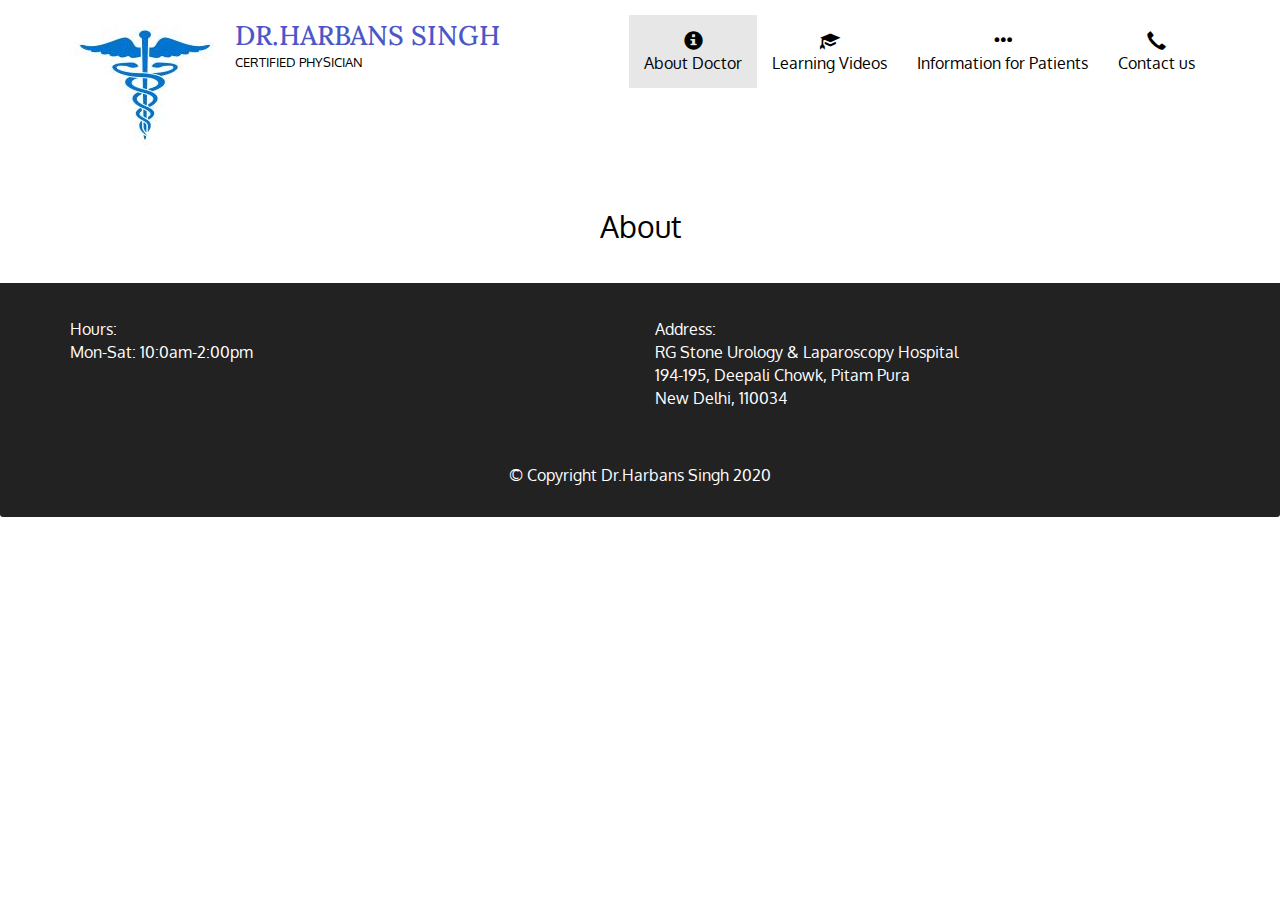
==== site/about.html @ 1f69a3d0 "WEBPAGE" ====
<!Doctype html>
<html lang="en">
  <head>
    <meta charset="utf-8">
    <meta http-equiv="X-UA-Compatible" content="IE=edge">
    <meta name="viewport" content="width=device-width, initial-scale=1">

   

    <title>Harbans Singh</title>
    <link rel="stylesheet" href="css/bootstrap.min.css">
    <link rel="stylesheet" href="css/styles.css">
    <link href="https://fonts.googleapis.com/css2?family=Oxygen:wght@300;400;700&display=swap" rel="stylesheet">
    <link href="https://fonts.googleapis.com/css2?family=Lora:ital,wght@0,400;0,500;1,400&display=swap" rel="stylesheet">


</head>
<body>
<header>
 <nav id="header-nav" class="navbar navbar-default" >
  <div class="container">
      <div class="navbar-header">
          <a href="index.html" class="pull-left visible md visible-lg">
          <div id="logo-img" alt="Logo image"></div>   
          </a>   
          <div class="navbar-brand">
            <a href="index.html"><h1>Dr.Harbans Singh</h1></a>
            <p>
                
                <span>Certified Physician</span>
            </p>
           </div>
             
           
                         <button type="button" class="navbar-toggle collapsed" data-toggle="collapse" 
                             data-target="#collapsable-nav" aria-expanded="false">
                           <span class="sr-only">Toggle-navigation</span>
                           <span class="icon-bar"></span>
                           <span class="icon-bar"></span>
                           <span class="icon-bar"></span>
                         </button>
           
            
           </div>
     
             <div id="collapsable-nav" class="collapse navbar-collapse">
                 <ul id="nav-list" class="nav navbar-nav navbar-right">
                    <li class="visible-xs">
                        <a href="index.html">
                          <span class="glyphicon glyphicon-home"></span>Home
                        </a>
                        </li>
                   
                    <li class="active">
                       <a href="about.html">
                           <span class="glyphicon glyphicon-info-sign"></span>
                           <br class="hidden-xs">About Doctor</a>
                       
                   </li>
     
                   <li>
                     <a href="learn.html">
                         <span class="glyphicon glyphicon-education"></span>
                         <br class="hidden-xs">Learning Videos</a>
                     
                    </li>
     
                    <li>
                     <a href="info.html">
                         <span class="glyphicon glyphicon-option-horizontal"></span>
                         <br class="hidden-xs">Information for Patients</a>
                     
                    </li>

                    <li>
                        <a href="contact.html">
                            <span class="glyphicon glyphicon-earphone"></span>
                            <br class="hidden-xs">Contact us</a>
                       

                    </li>
                   
     
                 </ul>
     
             </div>
      
         </div> 
      </nav>
     
     </header>



    <div id="main-content" class="container">
        <h2 id ="about-title" class="text-center">About</h2>
        <div class="text-center">
     
        </div>
       
        <section class="row">
          <div>
     
     
     
             
          </div>
     
     
        </section>
     
     </div>


     <footer class="panel-footer">
      <div class="container">
         <div class="row">
           <section id="hours" class="col-sm-6">
             <span>Hours:</span><br>
             Mon-Sat: 10:0am-2:00pm<br>
             <hr class="visible-xs"> 
            </section>
    
            <section id="address" class="col-sm-6">
              <span>Address:</span><br>
              RG Stone Urology & Laparoscopy Hospital<br>
              194-195, Deepali Chowk, Pitam Pura<br>
              New Delhi, 110034<br>
              <hr class="visible-xs"> 
             </section>
    
             <!--
             <section id="testimonials" class="col-sm-4">
              <p>"The best Chinese restaurant  I've been to! And that's 
                saying a lot, since I've been to many!"</p>
              <p>"Amazing food! Great service! Couldn't ask for more!
                I'll be back again and again!"</p>
              <hr class="visible-xs"> 
             </section>
            -->
    
            </div>
    
    
            <div class="text-center">&copy; Copyright Dr.Harbans Singh 2020
              
            </div>
    
    
    
    
        </div>
    
    
    
    
    
    </footer>
     

     <!-- jQuery (Bootstrap JS plugins depend on it) -->
  <script src="js/jquery-1.12.4.min.js"></script>
  <script src="js/bootstrap.min.js"></script>
  <script src="js/script.js"></script>

</body>
</html>
---- site/css/styles.css ----
body{
    font-size: 16px;
    color: #fff;
    background-color: white;
    font-family: 'Oxygen', sans-serif;
}

#header-nav{
    background-color:white;
    border-radius: 0;
    border: 0;
}

#logo-img{
    background: url('../images/doctor-symbol1.jpg') no-repeat;
    width:150px;
    height:150px;
    margin:10px 15px 10px 0;
    
    }


   .navbar-brand{
        padding-top: 25px;
        
        }
        
        .navbar-brand h1{
            font-family: 'Lora', serif;
            color: rgb(75, 87, 201);
            font-size: 1.5em;
            text-transform: uppercase;
            margin-top: 0;
            margin-bottom: 0;
            line-height: .75;
        }
        .navbar-brand a:hover,.navbar-brand a:focus{
            text-decoration: none;
        }

        .navbar-brand p{
            color: #000;
            text-transform: uppercase;
            font-size: .7em;
            margin-top: 5px;
        }
        
        .navbar-brand p span{
            vertical-align: middle;
        }

        #nav-list{
            margin-top: 15px;
            }
            
            #nav-list a{
                color:black;
                text-align: center;
            
            }
            
            #nav-list a:hover{
                background: #E7E7E7;
            
            }
            #nav-list a span{
                font-size: 1.2em;
            }

            .navbar-header button.navbar-toggle, .navbar-header .icon-bar{
                border: 1px solid blue;
                
            }
            .navbar-header button.navbar-toggle{
                clear:both;
                margin-top: -30px;
            }

            /* FOOTER */
            .panel-footer{
                margin-top: 30px;
                padding-top: 35px;
                padding-bottom: 30px;
                background-color: #222;
                border-top: 0;
            
            }
            
            .panel-footer div.row{
                margin-bottom: 55px;
            }
            



            /*END OF FOOTER */
            .container .jumbotron 
            {
                box-shadow: 0 0 80px rgb(75, 87, 201);
                border: 2px solid black;
            }


            #menu-title,#specials-title,#map-title{
                height: 250px;
                widows: 100%;
                margin-bottom: 15px;
                position: relative;
                border: 2px solid black;
                overflow: hidden;
            }
            
            #menu-title:hover,#specials-title:hover,#map-title:hover{
                box-shadow: 0 1px 5px 1px rgb(75, 87, 201); 
            }
            
            #menu-title{
                background: url('../images/about2.jpg') no-repeat;
                background-position: center;
            
            }
            #specials-title{
                background: url('../images/info1.png') no-repeat;
                background-position: center;
            
            }
            #menu-title span,#specials-title span,#map-title span{
            position: absolute;
            bottom:0;
            right:0;
            width: 100%;
            text-align: center;
            font-size: 1.2em;
            text-transform: uppercase;
            background-color:#000;
            color:#fff;
            opacity: .8;
            }   

            /*  LARGE */
@media(min-width:1200px){
    .container .jumbotron{
        background: url('../images/sur1200.jpg') no-repeat;
        height: 675px;
       
    }

}
/*  MEDIUM */

@media(min-width:992px) and (max-width:1199px){
    /*
#logo-img{
    background: url('../images/doctor-symbol1.jpg') no-repeat;
    width: 150px;
    height: 150px;
    margin: 5px 5px 5px 0;
}
*/

.container .jumbotron{
    background: url('../images/sur992.jpg') no-repeat;
    height: 558px;
   
}

}
/* SMALL */

@media(min-width:768px) and (max-width:991px){
    .container .jumbotron{
        background: url('../images/sur768.jpg') no-repeat;
        height: 432px;
      
        }
    

}
/*  EXTRA SMALL */

@media(max-width:767px){

    .navbar-brand{
        padding-top: 10px;
        height: 80px;
    }

    .navbar-brand h1{
        padding-top: 10px;
        font-size: 5vw; /* 1vw =1% of viewport width */
    }
    
    .navbar-brand p{
       font-size: .6em;
       margin-top: 12px;

    }

    .navbar-brand p img{
        height: 20px;

    }
    .container .jumbotron{
        margin-top: 10px;
        padding: 0;
       
    }

    .panel-footer section{
        margin-bottom:30px;
        text-align: center;
    }

    .panel-footer section:nth-child(3){
        margin-bottom: 0;
    }

    .panel-footer section hr{
        width: 50%;
    }

}


/* ABOUT and others */

h2{

    color:black;

}
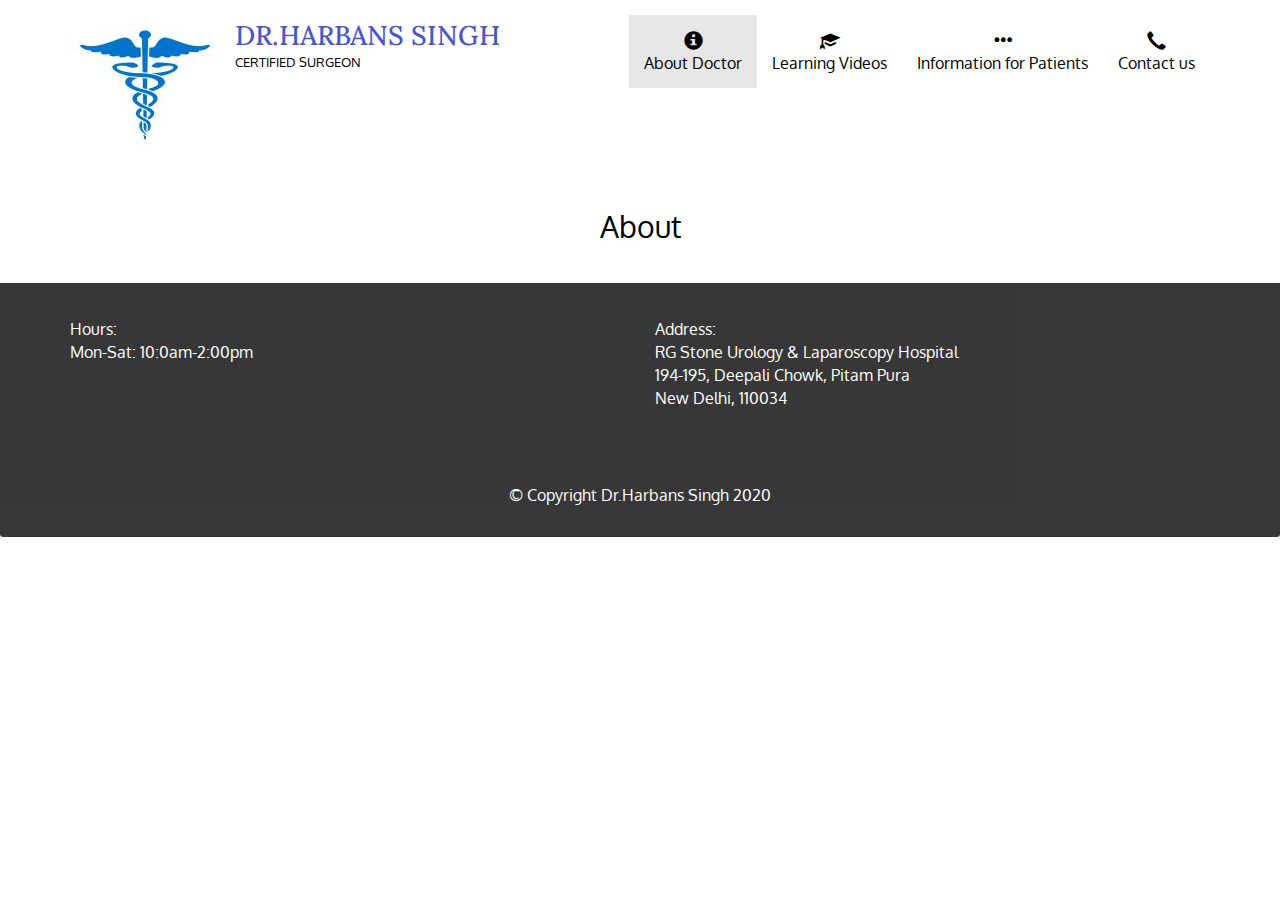
==== commit 9c51b86b: "UPDATES" ====
--- a/site/about.html
+++ b/site/about.html
@@ -27,7 +27,7 @@
             <a href="index.html"><h1>Dr.Harbans Singh</h1></a>
             <p>
                 
-                <span>Certified Physician</span>
+                <span>Certified Surgeon</span>
             </p>
            </div>
              
@@ -47,7 +47,7 @@
                  <ul id="nav-list" class="nav navbar-nav navbar-right">
                     <li class="visible-xs">
                         <a href="index.html">
-                          <span class="glyphicon glyphicon-home"></span>Home
+                          <span class="glyphicon glyphicon-home"></span>&nbspHome
                         </a>
                         </li>
                    
--- a/site/css/styles.css
+++ b/site/css/styles.css
@@ -83,12 +83,13 @@
                 padding-top: 35px;
                 padding-bottom: 30px;
                 background-color: #222;
+                opacity: .9;
                 border-top: 0;
             
             }
             
             .panel-footer div.row{
-                margin-bottom: 55px;
+                margin-bottom: 75px;
             }
             
 
@@ -97,7 +98,7 @@
             /*END OF FOOTER */
             .container .jumbotron 
             {
-                box-shadow: 0 0 80px rgb(75, 87, 201);
+               /* box-shadow: 0 0 80px rgb(75, 87, 201); */
                 border: 2px solid black;
             }
 
@@ -116,13 +117,15 @@
             }
             
             #menu-title{
-                background: url('../images/about2.jpg') no-repeat;
+                background: url('../images/drhs1.jpg') no-repeat;
                 background-position: center;
+
+
             
             }
             #specials-title{
-                background: url('../images/info1.png') no-repeat;
-                background-position: center;
+                background: url('../images/info2.png') no-repeat;
+                background-position: top;
             
             }
             #menu-title span,#specials-title span,#map-title span{
@@ -188,12 +191,13 @@
 
     .navbar-brand h1{
         padding-top: 10px;
-        font-size: 5vw; /* 1vw =1% of viewport width */
+        font-size: 6vw; /* 1vw =1% of viewport width */
     }
     
     .navbar-brand p{
-       font-size: .6em;
-       margin-top: 12px;
+       font-size: .7em;
+       font-weight: 570;
+       margin-top: 9px;
 
     }
 
